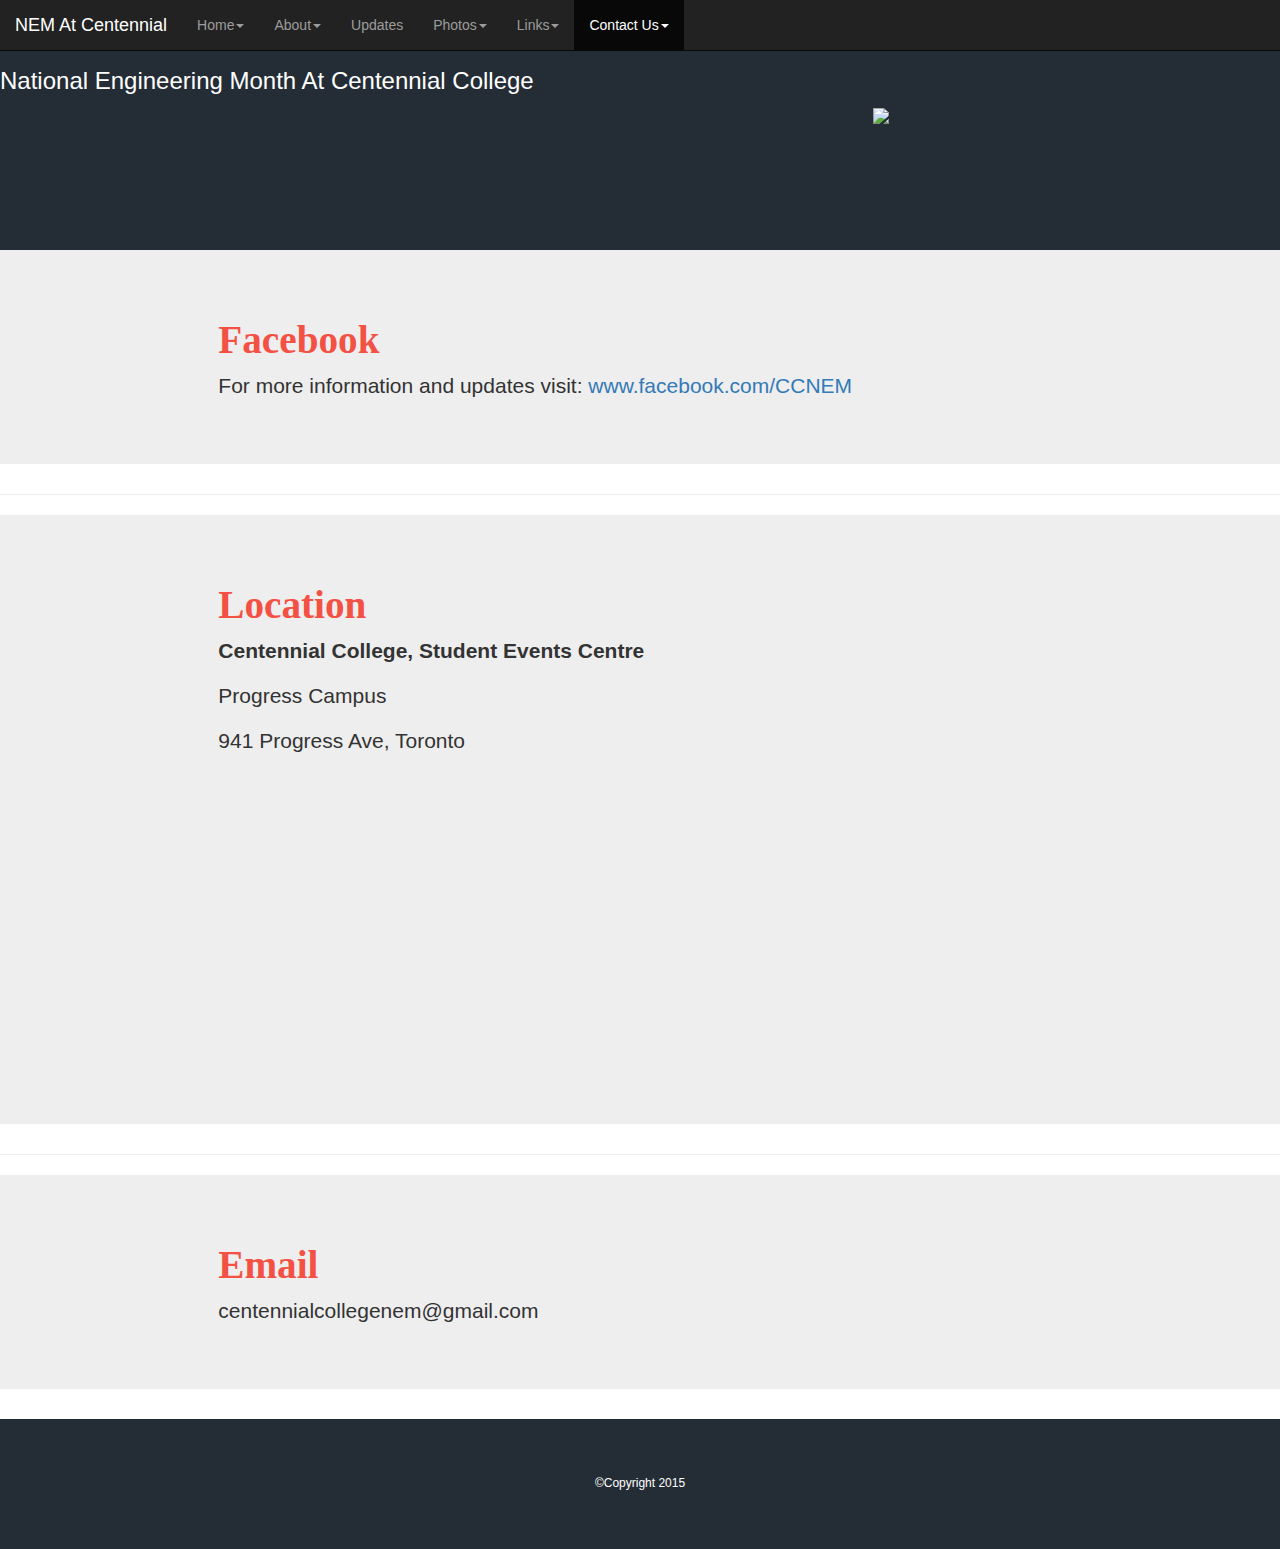
==== contact.html @ efa0754f "added all pages" ====
<!DOCTYPE html>
<html lang="en">
<head>
  <title>NEM At Centennial</title>
  <meta charset="utf-8">
  <meta name="viewport" content="width=device-width, initial-scale=1">
  <link rel="stylesheet" href="http://maxcdn.bootstrapcdn.com/bootstrap/3.2.0/css/bootstrap.min.css">
  <script src="https://ajax.googleapis.com/ajax/libs/jquery/1.11.1/jquery.min.js"></script>
  <script src="http://maxcdn.bootstrapcdn.com/bootstrap/3.2.0/js/bootstrap.min.js"></script>
  <link rel="stylesheet" href="NEMWebsiteStyle.css">

</head>
<body>

<div id="fb-root"></div>
<script>(function(d, s, id) {
  var js, fjs = d.getElementsByTagName(s)[0];
  if (d.getElementById(id)) return;
  js = d.createElement(s); js.id = id;
  js.src = "//connect.facebook.net/en_US/sdk.js#xfbml=1&version=v2.0";
  fjs.parentNode.insertBefore(js, fjs);
}(document, 'script', 'facebook-jssdk'));</script>


<!--navigation section starts -->
<nav id="navigationSection" class="navbar navbar-inverse navbar-fixed-top">
  <div class="container-fluid">
    <div class="navbar-header">
      <button type="button" class="navbar-toggle" data-toggle="collapse" data-target="#myNavbar">
        <span class="icon-bar"></span>
        <span class="icon-bar"></span>
        <span class="icon-bar"></span>
      </button>
      <a class="navbar-brand" href="#">NEM At Centennial</a>
    </div>
    <div class="collapse navbar-collapse" id="myNavbar">
      <ul class="nav navbar-nav">
        <li ><a class="dropdown-toggle" data-toggle="dropdown" href="#">Home<span class="caret"></span></a>

         <ul class="dropdown-menu">
		    <li><a href="index.html#eventLink">Event</a></li>
		    <li><a href="index.html#nemLink">NEM</a></li>
		    <li><a href="index.html#guestsLink">Guest Speakers</a></li>
		    <li><a href="index.html#partnersLink">Partners</a></li>
		    <li><a href="index.html#organizersLink">Organizers</a></li>
		    <li><a href="index.html#nem2014Link">NEM 2014</a></li>
		    <li><a href="index.html#centennialLink">Centennial College</a></li>
          </ul>
        </li>
        <li class="dropdown">
          <a class="dropdown-toggle" data-toggle="dropdown" href="#">About<span class="caret"></span></a>
          <ul class="dropdown-menu">
            <li><a href="about.html#whatsNEMLink">NEM</a></li>
            <li><a href="about.html#guidelinesLink">Guidelines</a></li>
          </ul>
        </li>
        <li><a href="updates.html">Updates</a>
          </li>
        <li><a class="dropdown-toggle" data-toggle="dropdown" href="#">Photos<span class="caret"></span></a>
          <ul class="dropdown-menu">
            <li><a href="photos.html#photos2015Link">NEM 2015</a></li>
            <li><a href="photos.html#photos2014Link">NEM 2014</a></li>
          </ul>
          </li>
         <li><a class="dropdown-toggle" data-toggle="dropdown" href="#">Links<span class="caret"></span></a>
          <ul class="dropdown-menu">
       <li><a href="links.html#engineeringLink">Engineering</a></li>
			<li><a href="links.html#guestSpeakersLink">Guests</a></li>
			<li><a href="links.html#fundraisingLink">Fundraising</a></li>
			<li><a href="links.html#blogsLink">Science</a></li>
			<li><a href="links.html#jobsLink">Job Search</a></li>
            <li><a href="links.html#companiesLink">Companies</a></li>
          </ul>
          </li>
          <li class="active"><a class="dropdown-toggle" data-toggle="dropdown" href="#">Contact Us<span class="caret"></span></a>
          <ul class="dropdown-menu">
            <li><a href="#facebookLink">Facebook</a></li>
            <li><a href="#locationLink">Location</a></li>
              <li><a href="#emailLink">Email</a></li>
          </ul>
          </li>
      </ul>
    </div>
  </div>
</nav>
<!--navigation section ends -->


<!--banner section starts -->
<a  name="bannerLink" ></a>
<div id="bannerSection" class="jumbotron">
<div class="row">
  <div class="col-sm-12"><h3 style="color:white;">National Engineering Month At Centennial College</h3></div>
</div>
<div class="row">
  <div class="col-sm-8"></div>
  <div id="registerForNem" class="col-sm-4"><a href="http://www.eventbrite.ca/e/multidisciplinary-science-for-a-better-society-centennial-college-nem-tickets-15809602948?aff=eac2" target="_blank"><img src="images/freeTicket1.png"></a></div>
</div>
  </div>
<!--banner section ends -->


<!-- content 1 section starts -->
<a  name="facebookLink" ></a>
<div id="facebookSection" class="jumbotron">
<div class="row">
  <div class="col-sm-2"></div>
  <div class="col-sm-8">
  	<h3 class="titles" >Facebook</h3>
  	<p>For more information and updates visit: <a href="www.facebook.com/CCNEM " >www.facebook.com/CCNEM</a></p>
  	<div class="fb-activity" data-site="developers.facebook.com" data-action="likes, recommends" data-colorscheme="light" data-header="true"></div>
  </div>
   <div class="col-sm-2"></div>
</div>
  </div>
<!-- content 1 section ends -->

<hr />

<!-- content 2 section starts -->
<a  name="locationLink" ></a>
<div id="locationSection" class="jumbotron">
<div class="row">
  <div class="col-sm-2"></div>
  <div class="col-sm-8">
  	<h3 class="titles" >Location</h3>
  	<p><strong>Centennial College, Student Events Centre</strong></p>
	<p>Progress Campus</p>
	<p>941 Progress Ave, Toronto</p>
<iframe src="https://www.google.com/maps/embed?pb=!1m14!1m8!1m3!1d2880.4247812192534!2d-79.227449!3d43.784797999999995!3m2!1i1024!2i768!4f13.1!3m3!1m2!1s0x89d4d0f21fd9078f%3A0x46e3fe92c0cd2b18!2sCentennial+College!5e0!3m2!1sen!2sca!4v1424759082261" width="400" height="300" frameborder="0" style="border:0"></iframe>

  </div>
   <div class="col-sm-2"></div>
</div>
  </div>
<!-- content 2 section ends -->

<hr />


<!-- content 3 section starts -->
<a  name="emailLink" ></a>
<div id="emailSection" class="jumbotron">
<div class="row">
  <div class="col-sm-2"></div>
  <div class="col-sm-8">
  	<h3 class="titles" >Email</h3>
  	<p>centennialcollegenem@gmail.com</p>
  </div>
   <div class="col-sm-2"></div>
</div>
  </div>
<!-- content 3 section ends -->

<!-- footer section starts -->
<div id="footerSection" class="jumbotron">
<div class="row">
  <div class="col-sm-12"><h6 style="color:white;">&#169;Copyright 2015</h6></div>
</div>
  </div>
<!-- footer section ends -->

</body>
</html>
---- NEMWebsiteStyle.css ----
#navigationSection{
margin-bottom: 0px;

}

#bannerSection{
background-color: #242D36;
height: 250px;
margin-bottom: 0px;
}

#registerForNem{
b  ackground-color: orange;
c olor: white;
}

#footerSection {
margin-bottom: 0px;
background-color: #242D36;
text-align: center;
}

.titles {
color: #F45145;
 font-size: 280%;
 font-weight: 600;
font-family: "Times New Roman", Georgia, Serif;
}


#infographicSection {
margin-top: 0px;
}
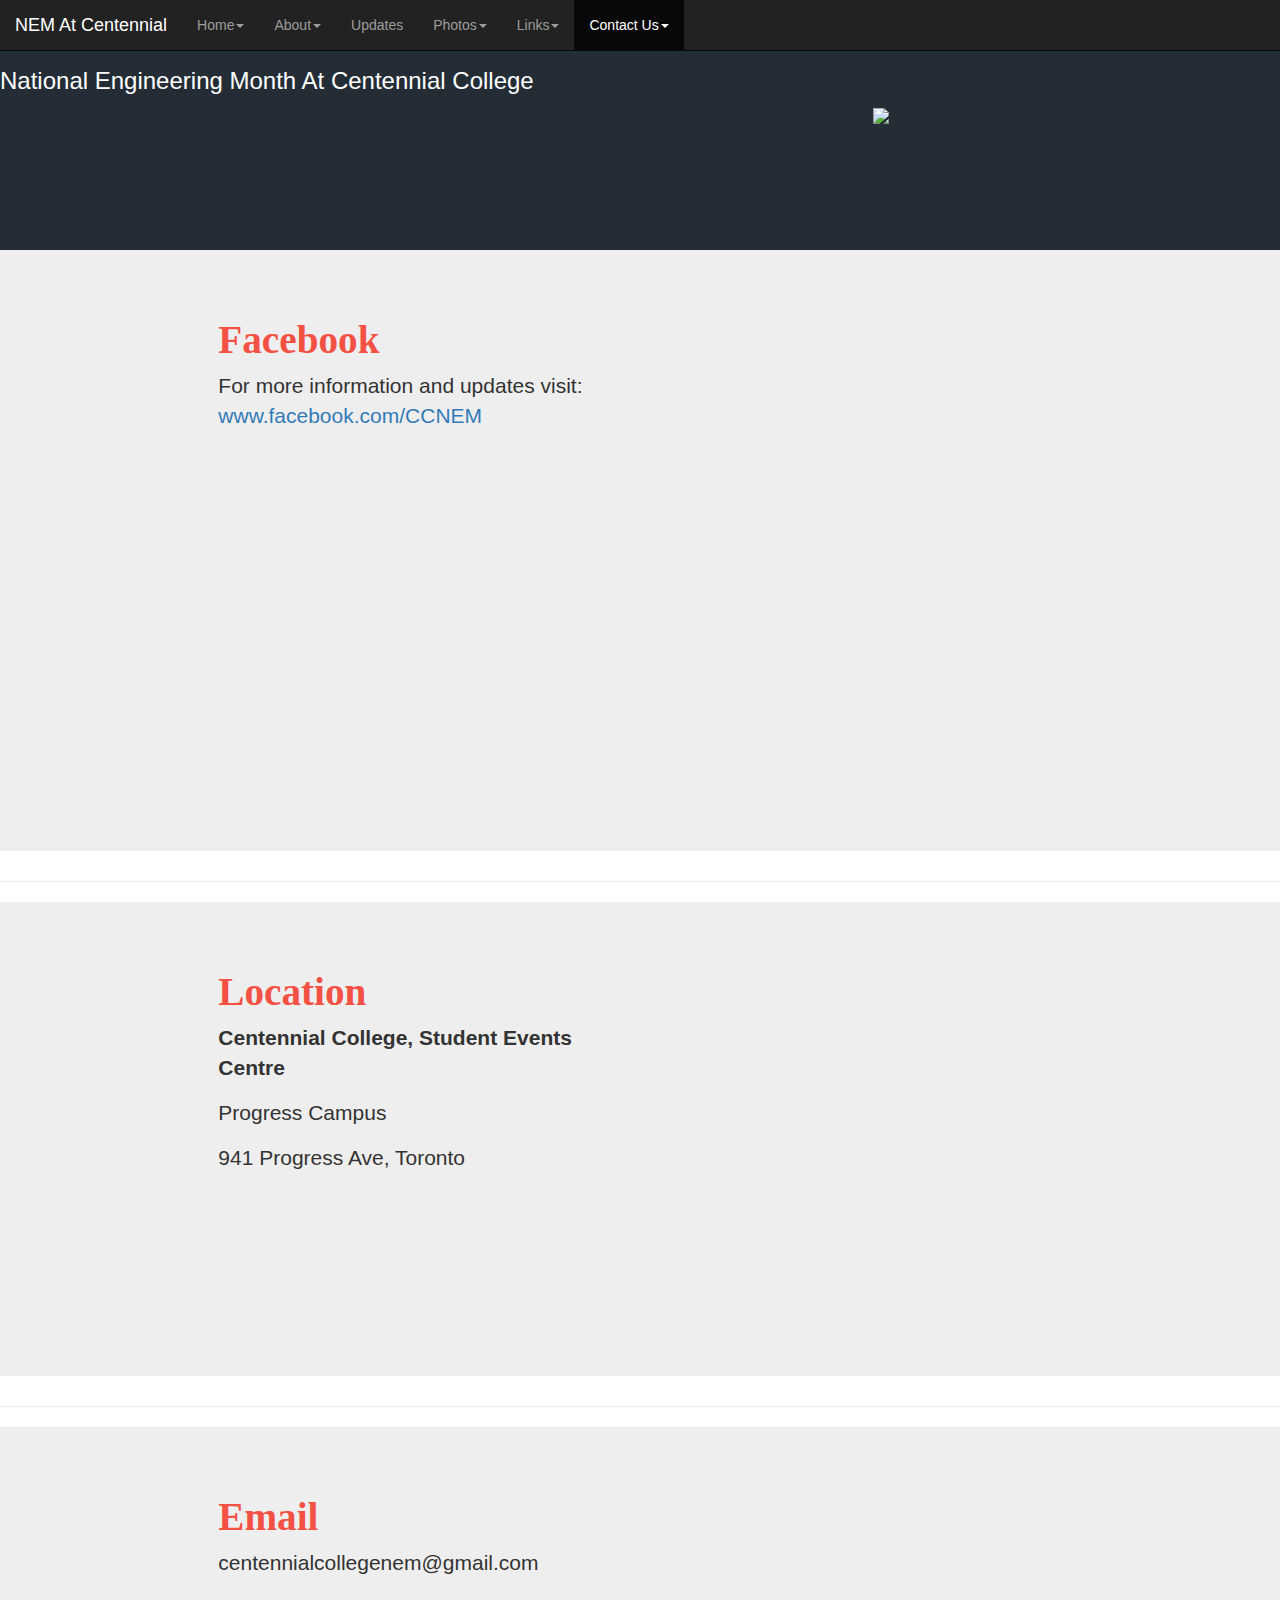
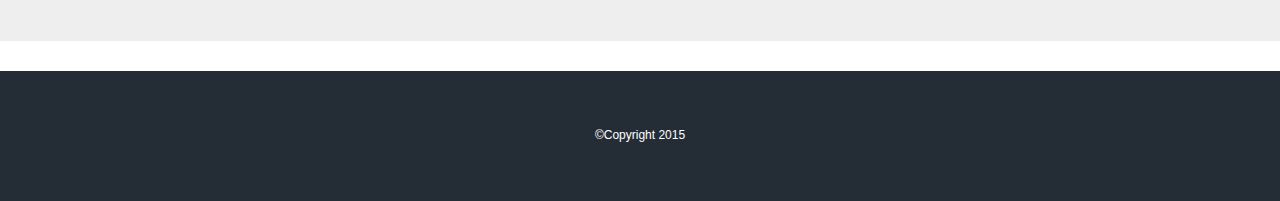
==== commit b8a4b152: "updated contacts page" ====
--- a/contact.html
+++ b/contact.html
@@ -107,8 +107,16 @@
   <div class="col-sm-2"></div>
   <div class="col-sm-8">
   	<h3 class="titles" >Facebook</h3>
+  	  </div>
+	   <div class="col-sm-2"></div>
+</div>
+<div class="row">
+  <div class="col-sm-2"></div>
+  <div class="col-sm-4">
   	<p>For more information and updates visit: <a href="www.facebook.com/CCNEM " >www.facebook.com/CCNEM</a></p>
-  	<div class="fb-activity" data-site="developers.facebook.com" data-action="likes, recommends" data-colorscheme="light" data-header="true"></div>
+  	  </div>
+  	<div class="col-sm-4">
+ <iframe src="//www.facebook.com/plugins/likebox.php?href=https%3A%2F%2Fwww.facebook.com%2Fccnem&amp;width&amp;height=427&amp;colorscheme=light&amp;show_faces=false&amp;header=true&amp;stream=true&amp;show_border=true" scrolling="no" frameborder="0" style="border:none; overflow:hidden; height:427px;" allowTransparency="true"></iframe>
   </div>
    <div class="col-sm-2"></div>
 </div>
@@ -124,9 +132,17 @@
   <div class="col-sm-2"></div>
   <div class="col-sm-8">
   	<h3 class="titles" >Location</h3>
+  	  </div>
+	   <div class="col-sm-2"></div>
+</div>
+<div class="row">
+  <div class="col-sm-2"></div>
+  <div class="col-sm-4">
   	<p><strong>Centennial College, Student Events Centre</strong></p>
 	<p>Progress Campus</p>
 	<p>941 Progress Ave, Toronto</p>
+	</div>
+	<div class="col-sm-4">
 <iframe src="https://www.google.com/maps/embed?pb=!1m14!1m8!1m3!1d2880.4247812192534!2d-79.227449!3d43.784797999999995!3m2!1i1024!2i768!4f13.1!3m3!1m2!1s0x89d4d0f21fd9078f%3A0x46e3fe92c0cd2b18!2sCentennial+College!5e0!3m2!1sen!2sca!4v1424759082261" width="400" height="300" frameborder="0" style="border:0"></iframe>
 
   </div>
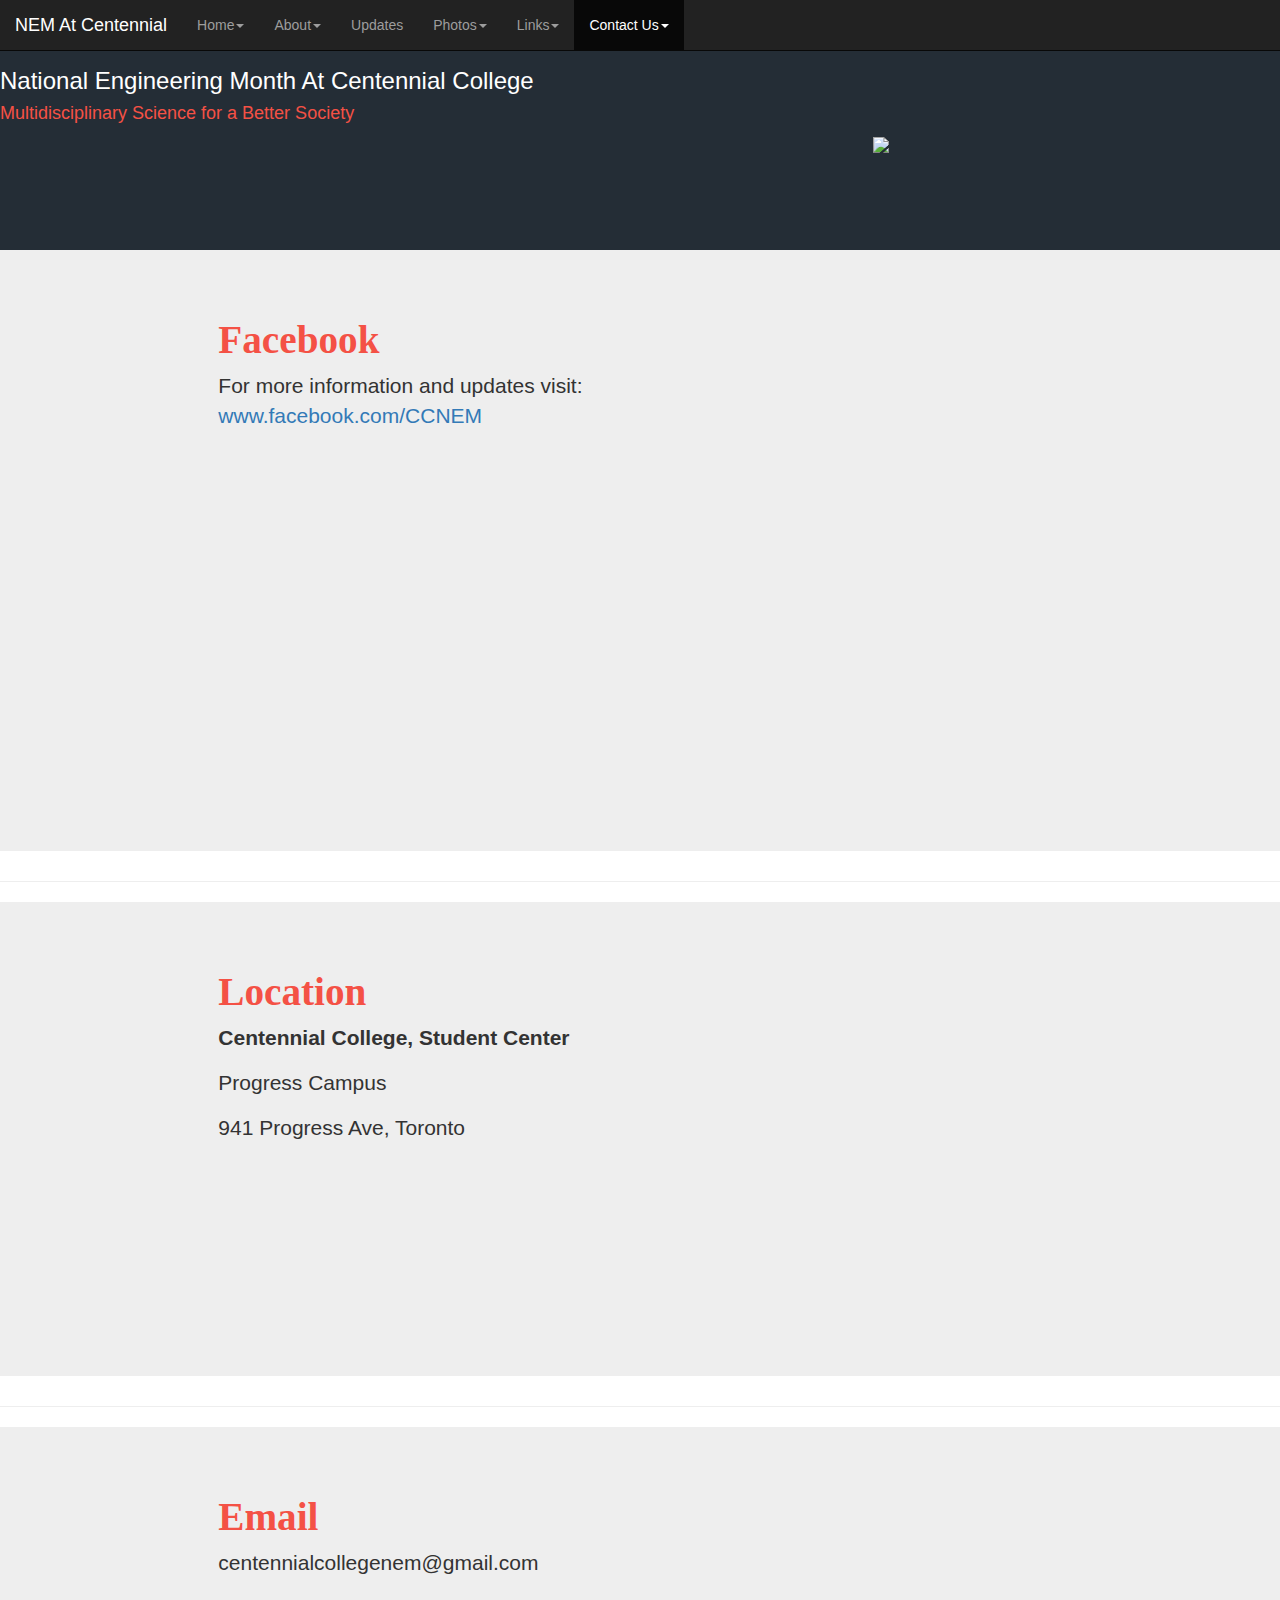
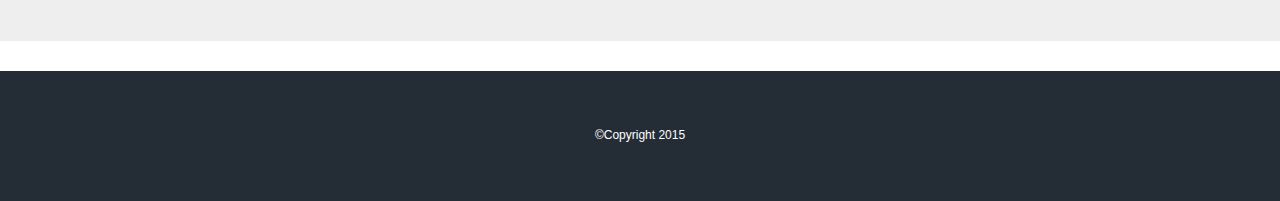
==== commit 964e537e: "updated images nem2015, added info, Student Cente" ====
--- a/contact.html
+++ b/contact.html
@@ -90,7 +90,10 @@
 <a  name="bannerLink" ></a>
 <div id="bannerSection" class="jumbotron">
 <div class="row">
-  <div class="col-sm-12"><h3 style="color:white;">National Engineering Month At Centennial College</h3></div>
+  <div class="col-sm-12">
+  <h3 style="color:white;">National Engineering Month At Centennial College</h3>
+  <h4 style="color:#F45145;"> Multidisciplinary Science for a Better Society </h4>
+  </div>
 </div>
 <div class="row">
   <div class="col-sm-8"></div>
@@ -138,7 +141,7 @@
 <div class="row">
   <div class="col-sm-2"></div>
   <div class="col-sm-4">
-  	<p><strong>Centennial College, Student Events Centre</strong></p>
+  	<p><strong>Centennial College, Student Center</strong></p>
 	<p>Progress Campus</p>
 	<p>941 Progress Ave, Toronto</p>
 	</div>
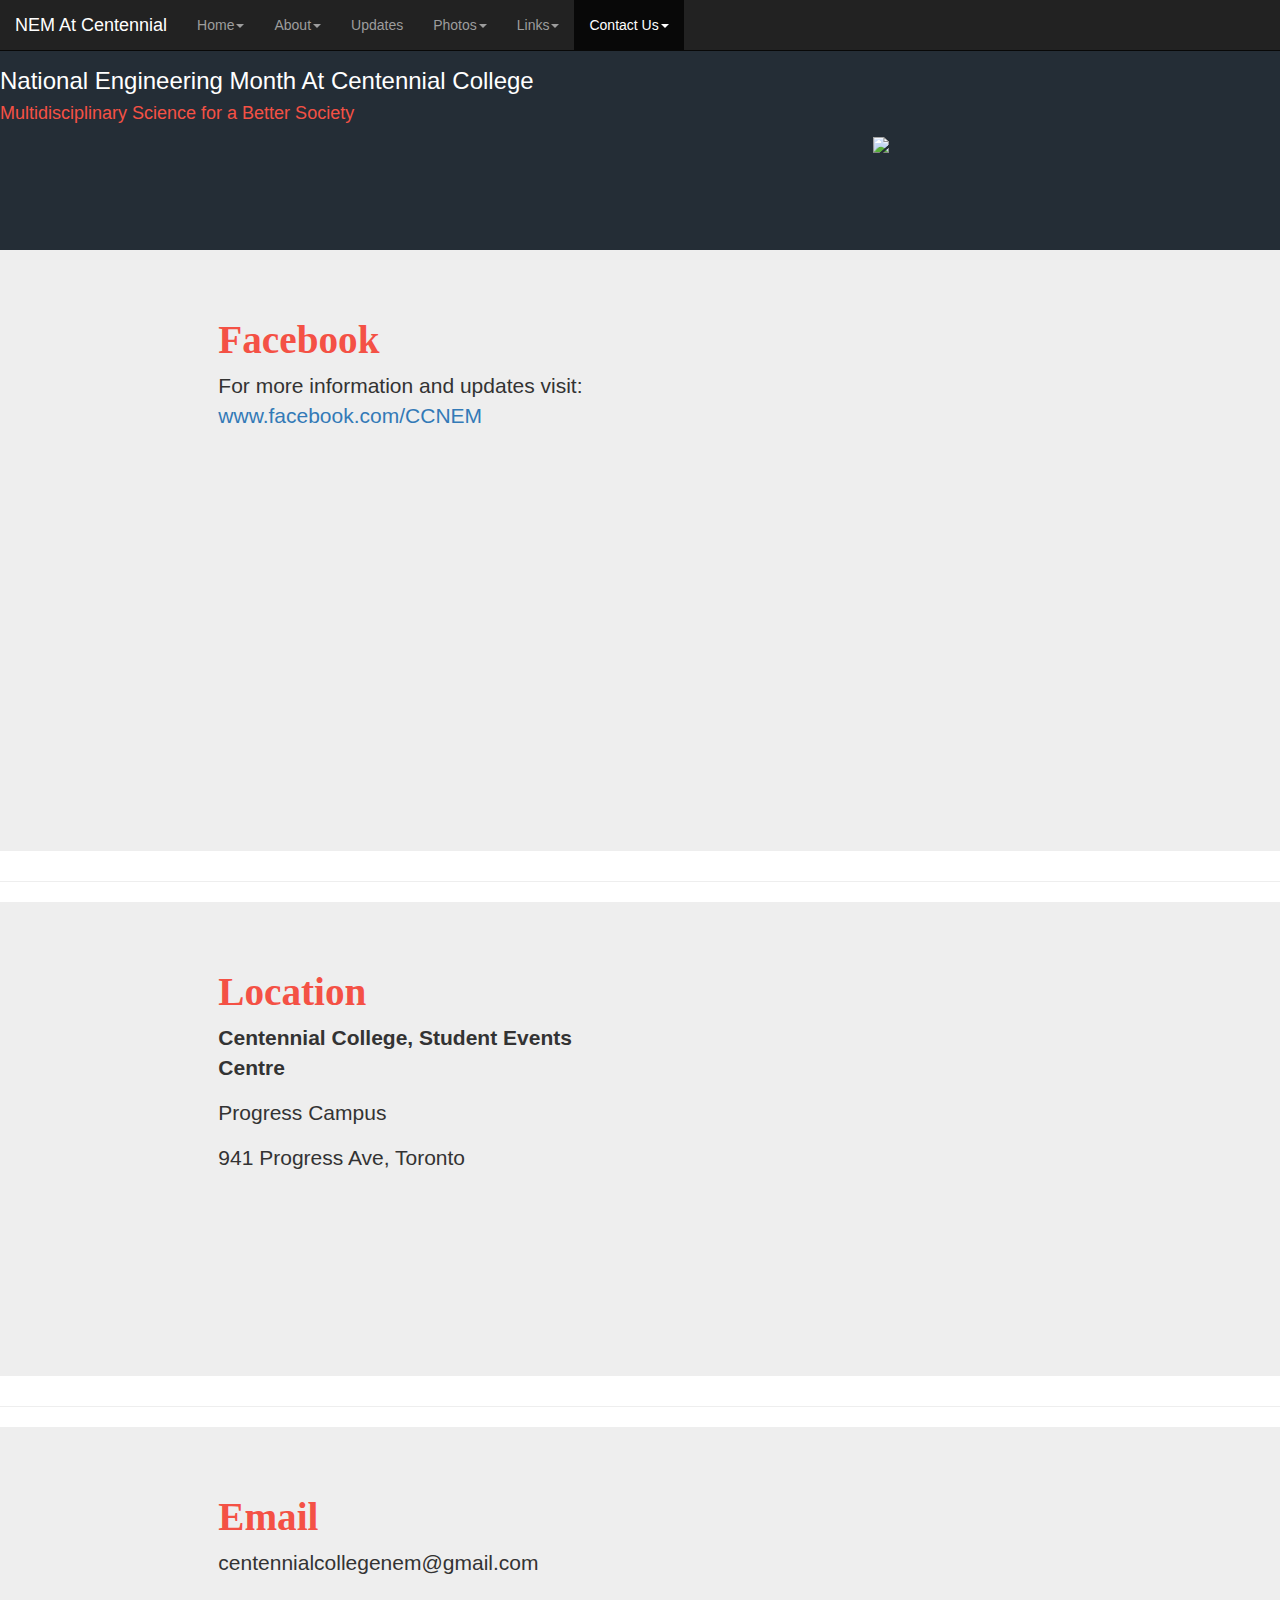
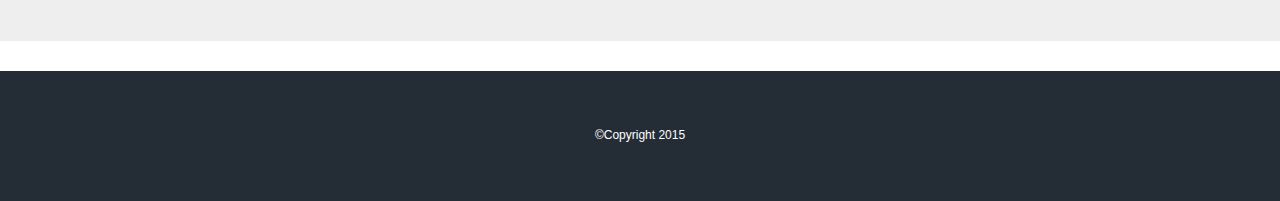
==== commit 41394644: "Revert "updated images nem2015, added info, Student Cente"" ====
--- a/contact.html
+++ b/contact.html
@@ -141,7 +141,7 @@
 <div class="row">
   <div class="col-sm-2"></div>
   <div class="col-sm-4">
-  	<p><strong>Centennial College, Student Center</strong></p>
+  	<p><strong>Centennial College, Student Events Centre</strong></p>
 	<p>Progress Campus</p>
 	<p>941 Progress Ave, Toronto</p>
 	</div>
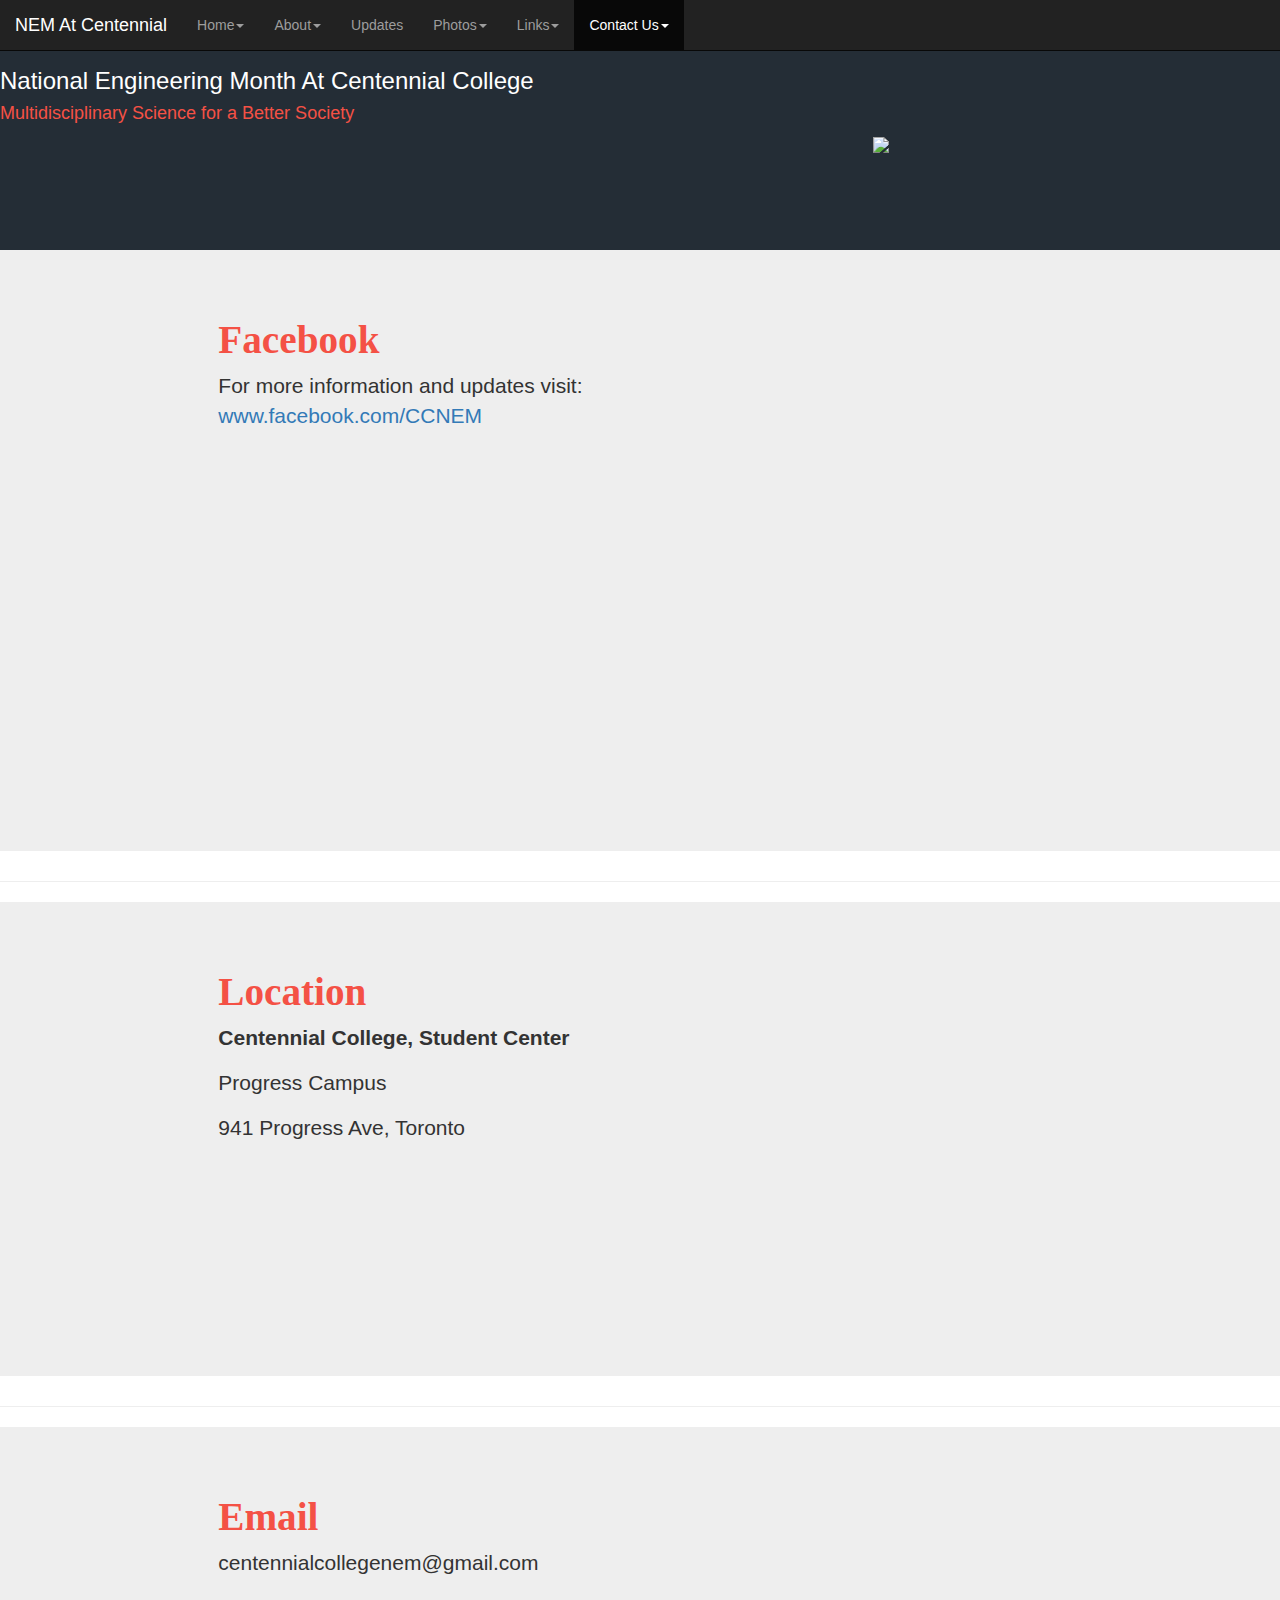
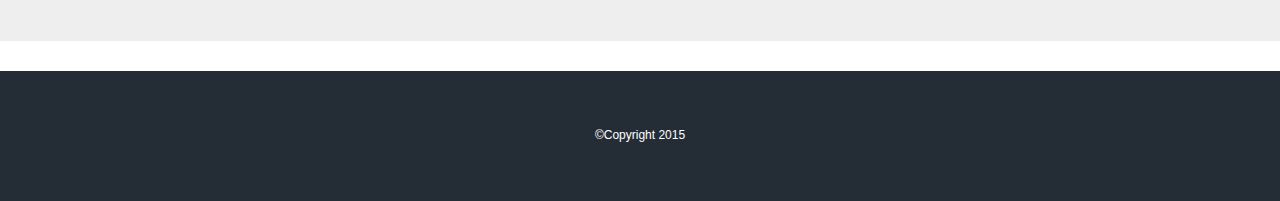
==== commit 4c25ffee: "added images, Student Center, rest of content" ====
--- a/contact.html
+++ b/contact.html
@@ -141,7 +141,7 @@
 <div class="row">
   <div class="col-sm-2"></div>
   <div class="col-sm-4">
-  	<p><strong>Centennial College, Student Events Centre</strong></p>
+  	<p><strong>Centennial College, Student Center</strong></p>
 	<p>Progress Campus</p>
 	<p>941 Progress Ave, Toronto</p>
 	</div>
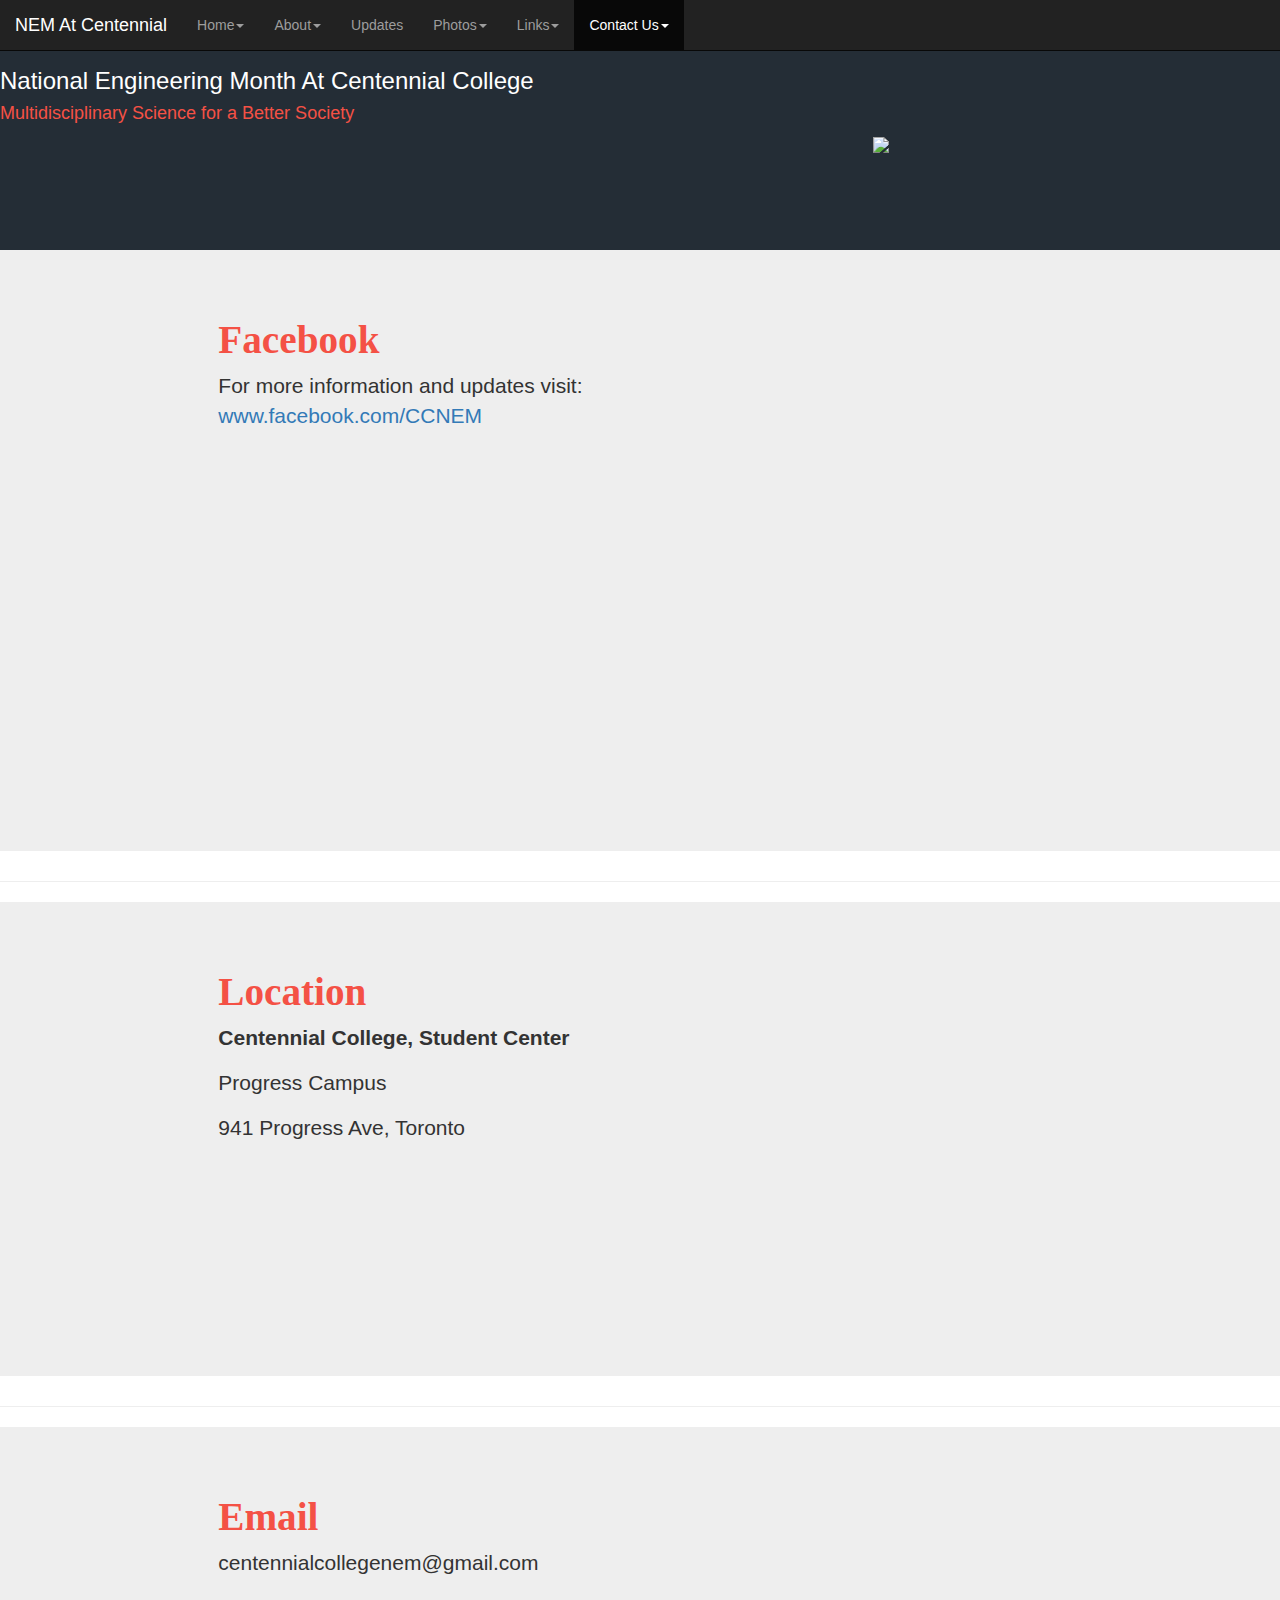
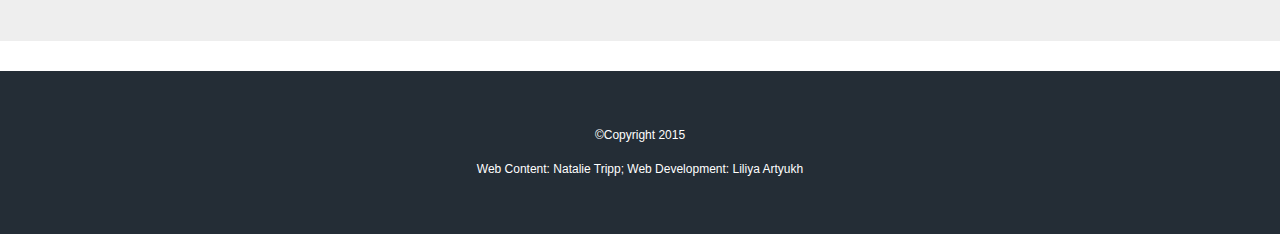
==== commit 88138520: "facebook link updated" ====
--- a/contact.html
+++ b/contact.html
@@ -116,7 +116,7 @@
 <div class="row">
   <div class="col-sm-2"></div>
   <div class="col-sm-4">
-  	<p>For more information and updates visit: <a href="www.facebook.com/CCNEM " >www.facebook.com/CCNEM</a></p>
+  	<p>For more information and updates visit: <a href="https://www.facebook.com/CCNEM" >www.facebook.com/CCNEM</a></p>
   	  </div>
   	<div class="col-sm-4">
  <iframe src="//www.facebook.com/plugins/likebox.php?href=https%3A%2F%2Fwww.facebook.com%2Fccnem&amp;width&amp;height=427&amp;colorscheme=light&amp;show_faces=false&amp;header=true&amp;stream=true&amp;show_border=true" scrolling="no" frameborder="0" style="border:none; overflow:hidden; height:427px;" allowTransparency="true"></iframe>
@@ -175,6 +175,7 @@
 <div id="footerSection" class="jumbotron">
 <div class="row">
   <div class="col-sm-12"><h6 style="color:white;">&#169;Copyright 2015</h6></div>
+     <div class="col-sm-12"><h6 style="color:white;">Web Content: Natalie Tripp; Web Development: Liliya Artyukh</h6></div>
 </div>
   </div>
 <!-- footer section ends -->
